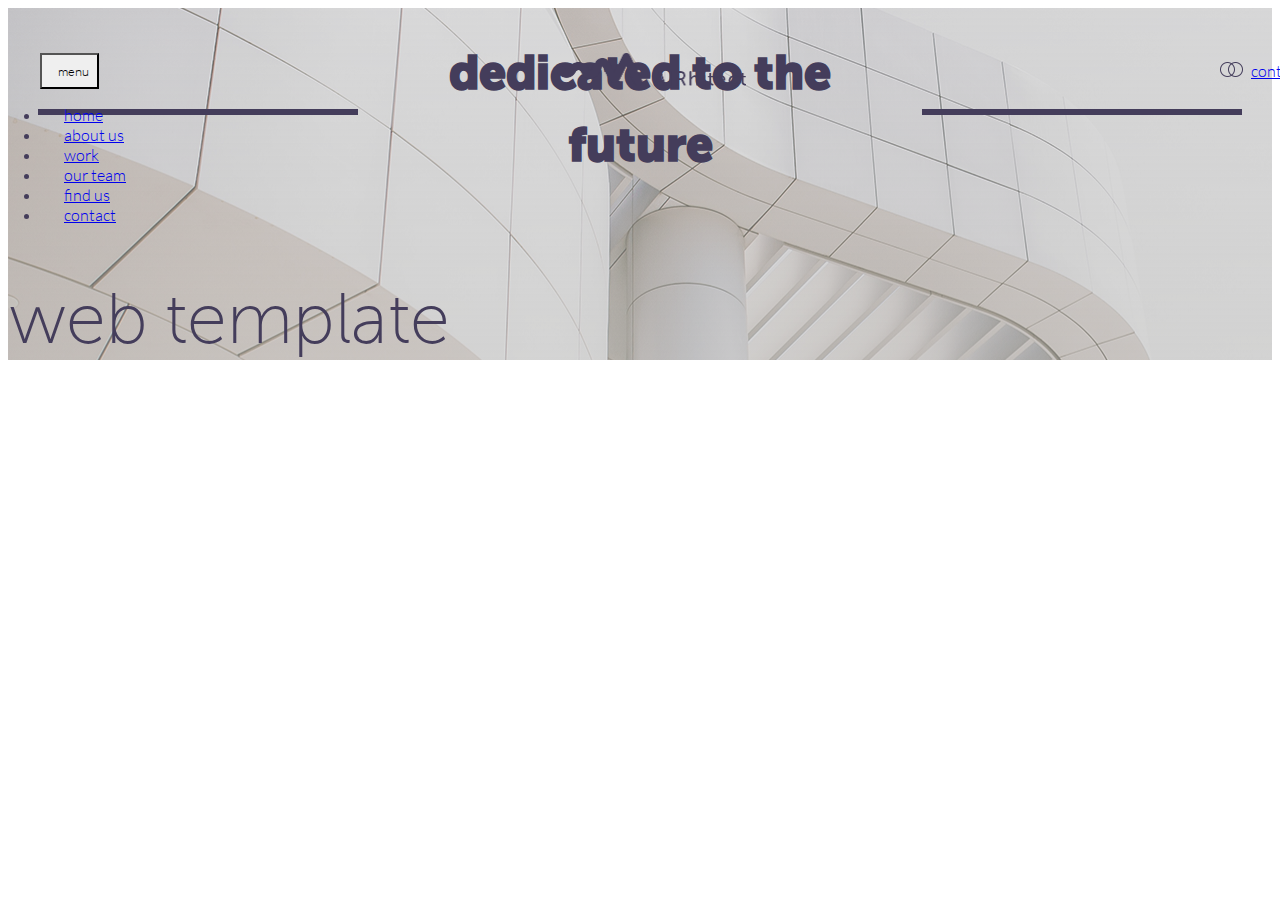
==== index.html @ 83ff7613 "first commit" ====
<!DOCTYPE html>
<html lang="es-mx">
<head>
    <meta charset="UTF-8">
    <meta http-equiv="X-UA-Compatible" content="IE=edge">
    <meta name="viewport" content="width=device-width, initial-scale=1.0">
    <link rel="apple-touch-icon" sizes="57x57" href="./assets/img/favicon/apple-icon-57x57.png">
    <link rel="apple-touch-icon" sizes="60x60" href="./assets/img/favicon/apple-icon-60x60.png">
    <link rel="apple-touch-icon" sizes="72x72" href="./assets/img/favicon/apple-icon-72x72.png">
    <link rel="apple-touch-icon" sizes="76x76" href="./assets/img/favicon/apple-icon-76x76.png">
    <link rel="apple-touch-icon" sizes="114x114" href="./assets/img/favicon/apple-icon-114x114.png">
    <link rel="apple-touch-icon" sizes="120x120" href="./assets/img/favicon/apple-icon-120x120.png">
    <link rel="apple-touch-icon" sizes="144x144" href="./assets/img/favicon/apple-icon-144x144.png">
    <link rel="apple-touch-icon" sizes="152x152" href="./assets/img/favicon/apple-icon-152x152.png">
    <link rel="apple-touch-icon" sizes="180x180" href="./assets/img/favicon/apple-icon-180x180.png">
    <link rel="icon" type="image/png" sizes="192x192"  href="./assets/img/favicon/android-icon-192x192.png">
    <link rel="icon" type="image/png" sizes="32x32" href="./assets/img/favicon/favicon-32x32.png">
    <link rel="icon" type="image/png" sizes="96x96" href="./assets/img/favicon/favicon-96x96.png">
    <link rel="icon" type="image/png" sizes="16x16" href="./assets/img/favicon/favicon-16x16.png">
    <link rel="manifest" href="./assets/img/favicon/manifest.json">
    <meta name="msapplication-TileColor" content="#ffffff">
    <meta name="msapplication-TileImage" content="./assets/img/favicon/ms-icon-144x144.png">
    <meta name="theme-color" content="#ffffff">
    <title>Home - Prueba tecnica</title>
    <link href="https://cdn.jsdelivr.net/npm/bootstrap@5.0.1/dist/css/bootstrap.min.css" rel="stylesheet" integrity="sha384-+0n0xVW2eSR5OomGNYDnhzAbDsOXxcvSN1TPprVMTNDbiYZCxYbOOl7+AMvyTG2x" crossorigin="anonymous">
    <script src="https://cdn.jsdelivr.net/npm/bootstrap@5.0.1/dist/js/bootstrap.bundle.min.js" integrity="sha384-gtEjrD/SeCtmISkJkNUaaKMoLD0//ElJ19smozuHV6z3Iehds+3Ulb9Bn9Plx0x4" crossorigin="anonymous"></script>
    <link rel="stylesheet" href="https://use.fontawesome.com/releases/v5.15.3/css/all.css" integrity="sha384-SZXxX4whJ79/gErwcOYf+zWLeJdY/qpuqC4cAa9rOGUstPomtqpuNWT9wdPEn2fk" crossorigin="anonymous">
    <link rel="stylesheet" href="./assets/fonts/fonts.css">
    <link rel="stylesheet" href="./assets/css/styles.css">
</head>
<body>
    <div class="menu__flotante">
        <div class="btn-group">
            <button class="btn btn-light btn-lg dropdown-toggle" type="button" data-bs-toggle="dropdown" aria-expanded="false">
                <i class="fas fa-bars menu__icono"></i><span class="menu__texto">menu</span>
            </button>
            <ul class="dropdown-menu">
                <li><a class="dropdown-item" href="#">home</a></li>
                <li><a class="dropdown-item" href="#">about us</a></li>
                <li><a class="dropdown-item" href="#">work</a></li>
                <li><a class="dropdown-item" href="#">our team</a></li>
                <li><a class="dropdown-item" href="#">find us</a></li>
                <li><a class="dropdown-item d-block d-sm-none" href="#">contact</a></li>
            </ul>
        </div>
        <div class="branding text-center">
            <a href="./index.html">
                <img class="logo" src="./assets/img/logo-oscuro.png" alt="Logo Oscuro">
            </a>
        </div>
        <div class="btn-group d-none d-sm-flex">
            <a class="btn btn-light btn-lg dropdown-toggle" href="#">
                <img class="menu__icono" src="./assets/img/Ellipse.png" alt="Contacto Icono"><span class="menu__texto">contacto</span>
            </a>
        </div>
    </div>    
    <section class="home vh-100">
        <div class="container-fluid vh-100">
            <div class="row vh-100">
                <div class="col-12 d-flex flex-column justify-content-center align-items-center vh-100">
                    <div class="home__container d-flex flex-column flex-xl-row">
                        <img class="home__lineas" src="./assets/img/linea.svg" alt="Linea Title Izquierda">
                        <h1 class="home__title">dedicated to the future</h1>
                        <img class="home__lineas" src="./assets/img/linea.svg" alt="Linea Title Derecha">
                    </div>
                    <p class="home__description d-none d-sm-flex">web template</p>
                </div>
            </div>
        </div>
    </section>
</body>
</html>
---- assets/fonts/fonts.css ----
@font-face {
    font-family: 'MuseoSansCyrl-900';
    src: url('MuseoSansCyrl-900.woff2') format('woff2'),
        url('MuseoSansCyrl-900.woff') format('woff');
    font-weight: normal;
    font-style: normal;
    font-display: swap;
}

@font-face {
    font-family: 'MuseoSansCyrl-900';
    src: url('MuseoSansCyrl-900.woff2') format('woff2'),
        url('MuseoSansCyrl-900.woff') format('woff');
    font-weight: normal;
    font-style: normal;
    font-display: swap;
}

@font-face {
    font-family: 'MuseoSansCyrl-500';
    src: url('MuseoSansCyrl-500.woff2') format('woff2'),
        url('MuseoSansCyrl-500.woff') format('woff');
    font-weight: normal;
    font-style: normal;
    font-display: swap;
}

@font-face {
    font-family: 'MuseoSansCyrl-100';
    src: url('MuseoSansCyrl-100.woff2') format('woff2'),
        url('MuseoSansCyrl-100.woff') format('woff');
    font-weight: normal;
    font-style: normal;
    font-display: swap;
}

@font-face {
    font-family: 'Lato';
    src: url('Lato-BlackItalic.woff2') format('woff2'),
        url('Lato-BlackItalic.woff') format('woff');
    font-weight: 900;
    font-style: italic;
    font-display: swap;
}

@font-face {
    font-family: 'Lato';
    src: url('Lato-Italic.woff2') format('woff2'),
        url('Lato-Italic.woff') format('woff');
    font-weight: normal;
    font-style: italic;
    font-display: swap;
}

@font-face {
    font-family: 'Lato';
    src: url('Lato-LightItalic.woff2') format('woff2'),
        url('Lato-LightItalic.woff') format('woff');
    font-weight: 300;
    font-style: italic;
    font-display: swap;
}

@font-face {
    font-family: 'Lato';
    src: url('Lato-Bold.woff2') format('woff2'),
        url('Lato-Bold.woff') format('woff');
    font-weight: bold;
    font-style: normal;
    font-display: swap;
}

@font-face {
    font-family: 'Lato';
    src: url('Lato-Light.woff2') format('woff2'),
        url('Lato-Light.woff') format('woff');
    font-weight: 300;
    font-style: normal;
    font-display: swap;
}

@font-face {
    font-family: 'Lato';
    src: url('Lato-BoldItalic.woff2') format('woff2'),
        url('Lato-BoldItalic.woff') format('woff');
    font-weight: bold;
    font-style: italic;
    font-display: swap;
}

@font-face {
    font-family: 'Lato Hairline';
    src: url('Lato-HairlineItalic.woff2') format('woff2'),
        url('Lato-HairlineItalic.woff') format('woff');
    font-weight: 300;
    font-style: italic;
    font-display: swap;
}

@font-face {
    font-family: 'Lato';
    src: url('Lato-Regular.woff2') format('woff2'),
        url('Lato-Regular.woff') format('woff');
    font-weight: normal;
    font-style: normal;
    font-display: swap;
}

@font-face {
    font-family: 'Lato Hairline';
    src: url('Lato-Hairline.woff2') format('woff2'),
        url('Lato-Hairline.woff') format('woff');
    font-weight: 300;
    font-style: normal;
    font-display: swap;
}
---- assets/css/styles.css ----
:root{
    --colorPrimario: #443d5b;
    --colorSecundario: #fff;
}

body{
    color: var(--colorPrimario);
}

/* Menu */

.menu__flotante{
    position: absolute;
    padding: 5vh 2.5vw;
    width: 100%;
    display: flex;
    justify-content: space-between;
}

.menu__flotante .dropdown-toggle::after{
    display: none;
}

.menu__flotante .dropdown-menu{
    top:20px !important;
    border-radius: 0;
    border: none;
    padding: 0;
    min-width: 15rem;
}
.menu__flotante .dropdown-item{
    padding: 1rem 5rem 1rem 1.5rem;
}

.menu__flotante .dropdown-item{
    font-family: 'Lato', sans-serif;
    font-weight: 100;
}

.menu__flotante .btn{
    display: flex;
    align-items: baseline;
    border-radius: 0;
    padding: .5rem;
}

.menu__icono {
    margin-right: 0;
}

.menu__texto{
    display: none;
    font-family: 'Lato', sans-serif;
    font-weight: 100;
}

@media (min-width:576px) {
    .menu__texto{
        display:block;
    }
    .menu__icono {
        margin-right: .5rem;
    }
}

.logo{
    max-width: 50%;
    height: auto;
}

/* Fin Menu */

/* Inicio */

.home{
    background: linear-gradient( 
        0deg
        , rgb(196 196 194 / 60%), rgb(187 187 186 / 40%)), url(../img/bg-inicio.png);
}

.home__container{
    display: flex;
    align-items: center;
    max-width: 100%;
}

.home__lineas{
    margin: 0 30px;
    max-width: 80% !important;
}

.home__title{
    font-size: clamp(3rem, 2vw, 4.5rem);
    line-height: 1.5;
    font-family: 'MuseoSansCyrl-900', sans-serif;
    text-align: center;
}

.home__description{
    font-family: 'MuseoSansCyrl-100', sans-serif;
    line-height: 1;
    font-size: 4.5rem;
}
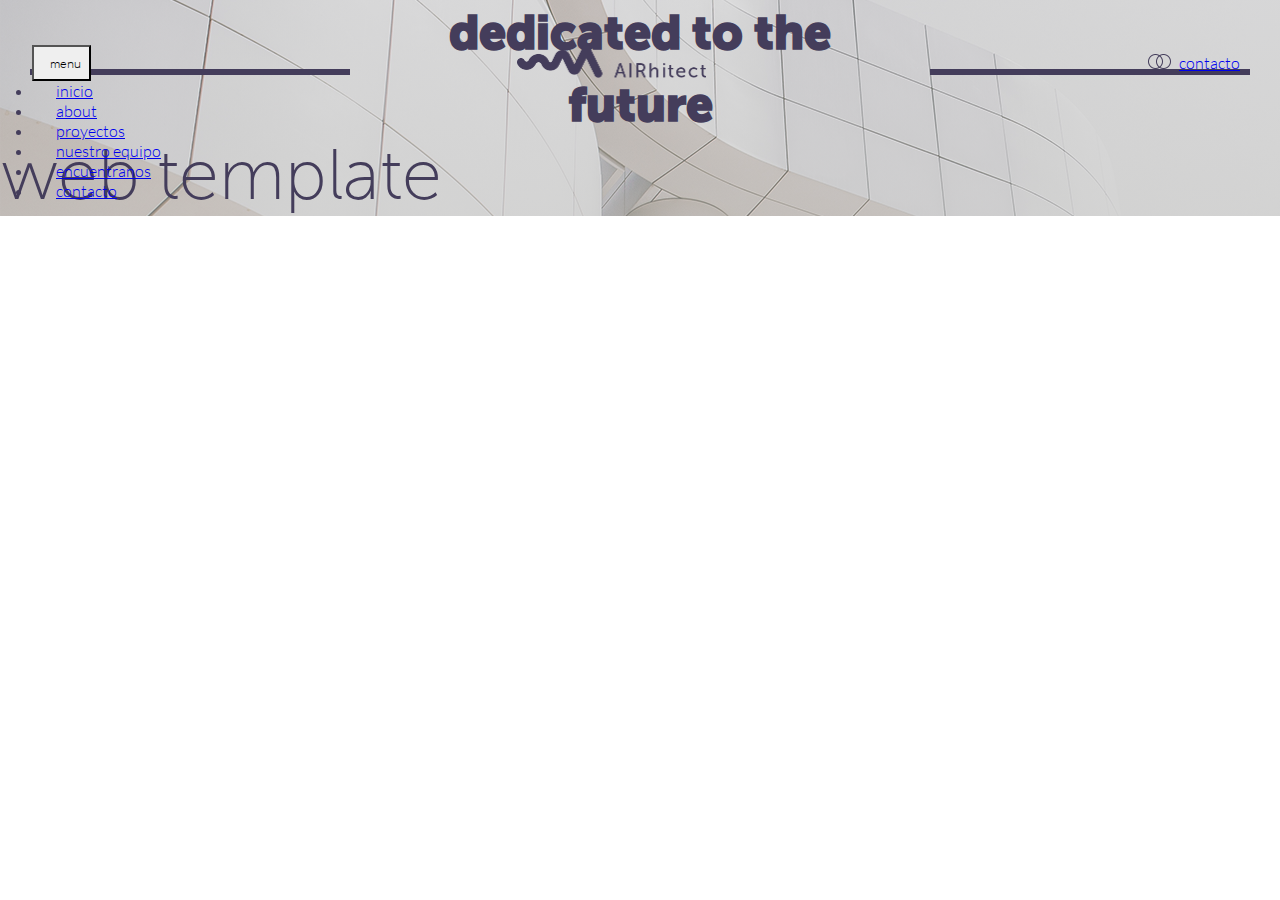
==== commit 46caeff6: "linking navbar" ====
--- a/index.html
+++ b/index.html
@@ -35,12 +35,12 @@
                 <i class="fas fa-bars menu__icono"></i><span class="menu__texto">menu</span>
             </button>
             <ul class="dropdown-menu">
-                <li><a class="dropdown-item" href="#">home</a></li>
-                <li><a class="dropdown-item" href="#">about us</a></li>
-                <li><a class="dropdown-item" href="#">work</a></li>
-                <li><a class="dropdown-item" href="#">our team</a></li>
-                <li><a class="dropdown-item" href="#">find us</a></li>
-                <li><a class="dropdown-item d-block d-sm-none" href="#">contact</a></li>
+                <li><a class="dropdown-item" href="./index.html">inicio</a></li>
+                <li><a class="dropdown-item" href="#">about</a></li>
+                <li><a class="dropdown-item" href="./views/projects.html">proyectos</a></li>
+                <li><a class="dropdown-item" href="#">nuestro equipo</a></li>
+                <li><a class="dropdown-item" href="#">encuentranos</a></li>
+                <li><a class="dropdown-item d-block d-sm-none" href="./views/contact.html">contacto</a></li>
             </ul>
         </div>
         <div class="branding text-center">
@@ -53,7 +53,7 @@
                 <img class="menu__icono" src="./assets/img/Ellipse.png" alt="Contacto Icono"><span class="menu__texto">contacto</span>
             </a>
         </div>
-    </div>    
+    </div>  
     <section class="home vh-100">
         <div class="container-fluid vh-100">
             <div class="row vh-100">
--- a/assets/css/styles.css
+++ b/assets/css/styles.css
@@ -1,6 +1,14 @@
+*{
+    margin: 0;
+    padding: 0;
+    box-sizing: border-box;
+    padding-inline-start: 0px;
+}
+
 :root{
     --colorPrimario: #443d5b;
     --colorSecundario: #fff;
+    --grid-column-gap: 0px;
 }
 
 body{
@@ -15,6 +23,7 @@
     width: 100%;
     display: flex;
     justify-content: space-between;
+    z-index: 1000;
 }
 
 .menu__flotante .dropdown-toggle::after{
@@ -102,4 +111,199 @@
     font-size: 4.5rem;
 }
 
-
+/* Fin Inicio */
+
+/* Proyectos */
+.page__name{
+    position: absolute;
+    z-index: 500;
+    top:13vh;
+    left: 2.5vw;
+}
+.page__name h1{
+    padding: 1rem;
+    font-size: 1.5rem;
+    background-color: #fff;
+    color: var(--colorPrimario);
+}
+
+.scrolly{
+    height:100vh;
+} 
+.carouselPre{
+    grid-auto-flow: column;
+    display: grid;
+    grid-auto-columns: calc((100% - 3 * var(--grid-column-gap))/ 3);
+    grid-column-gap: var(--grid-column-gap);
+    scroll-snap-type: x mandatory;
+    overflow-x: hidden;
+    overflow-y: hidden;
+    list-style: none;
+    scroll-behavior: smooth;
+    height: 100%;
+    
+}
+
+#title{
+    margin: 10px 10px 10px 0;
+    font-size: 34px;
+    font-weight: 600;
+}
+
+.topT{
+    border-top: 1px solid rgb(212, 212, 212);
+    padding: 10px 0;
+    font-weight: 600;
+    font-size: 20px;
+}
+
+.itemsC .textDet{
+    position: absolute;
+    bottom: 0;
+    width: 100%;
+    display: flex;
+    background-color: #fff;
+}
+
+.contents{
+    color: var(--colorPrimario);
+}
+
+.itemsC .contents h2{    
+    -webkit-line-clamp: 3;
+    text-align: left;
+    display: -webkit-box;
+    overflow: hidden;
+    -webkit-box-orient: vertical;
+    font-size: 1.5rem;
+    line-height: 1.25;
+    font-weight: 400;
+    width: 90%;
+    margin: auto;
+}
+.itemsC .contents p{    
+    -webkit-line-clamp: 3;
+    text-align: left;
+    display: -webkit-box;
+    overflow: hidden;
+    -webkit-box-orient: vertical;
+    font-size: 1rem;
+    line-height: 1.25;
+    font-weight: 400;
+    width: 90%;
+    margin: auto;
+}
+
+.leftTxtDet{
+    position: absolute;
+    text-align: center;
+    width: 100%;
+    top: 33px;
+}
+
+.itemsC{
+    position: relative;
+}
+
+.scrolly{
+    overflow: hidden;
+}
+
+.carouselPre li{
+    scroll-snap-align: start;
+    width: 100%;
+    height: 100%;
+    background-color: royalblue;
+    list-style: none;
+    overflow: hidden;
+}
+
+.carouselPre li .bgImg{
+    width: 100%;
+    height: 100%;
+}
+
+.carouselPre li img{
+    width: 100%;
+    height: 100%;
+    object-fit: cover;
+}
+
+.scrolly{
+    position: relative;
+}
+
+#left,#right{
+    background-color: rgba(255, 255, 255, 0.9);
+    outline: none;
+    border: transparent;
+    display: flex;
+    align-items: center;
+    justify-content: center;
+    width: 3rem;
+    height: 6rem;
+    position: absolute;
+    top: 50%;
+    transform: translate(0,-60%);
+    cursor: pointer;
+    z-index: 2;
+}
+
+#left{
+    left: 1.5vw;
+}
+
+#right{
+    right: 1.5vw;
+}
+
+@media only screen and (max-width: 890px) {
+    .carouselPre {
+        grid-auto-columns: calc((100% - 2 * var(--grid-column-gap))/ 2);
+        height: 23rem;
+    }
+}
+
+@media only screen and (max-width: 660px) {
+    .carouselPre {
+        grid-auto-columns: calc((100% - 1 * var(--grid-column-gap))/ 1);
+        height: 25rem;
+    }
+}
+
+@media only screen and (max-width: 440px) {
+    .carouselPre {
+        grid-auto-columns: 100%;
+        height: 25rem;
+    }
+}
+
+
+::-webkit-scrollbar {    
+width: 15px;
+height: 15px;
+border-left: #ededed solid 1px;
+background-color: #fcfcfc;
+border-top: #ededed solid 1px;
+    }
+
+::-webkit-scrollbar-thumb:hover{
+cursor: pointer;
+background: #c7c7c7;
+width: 15px;
+    background-clip: content-box;
+    border: 4px solid transparent;
+border-radius: 10px;
+}
+
+    ::-webkit-scrollbar-button {   
+display: none;
+    }
+
+    ::-webkit-scrollbar-thumb {
+background: #dbdbdb;
+    background-clip: content-box;
+    border: 4px solid transparent;
+border-radius: 10px;
+
+    }  
